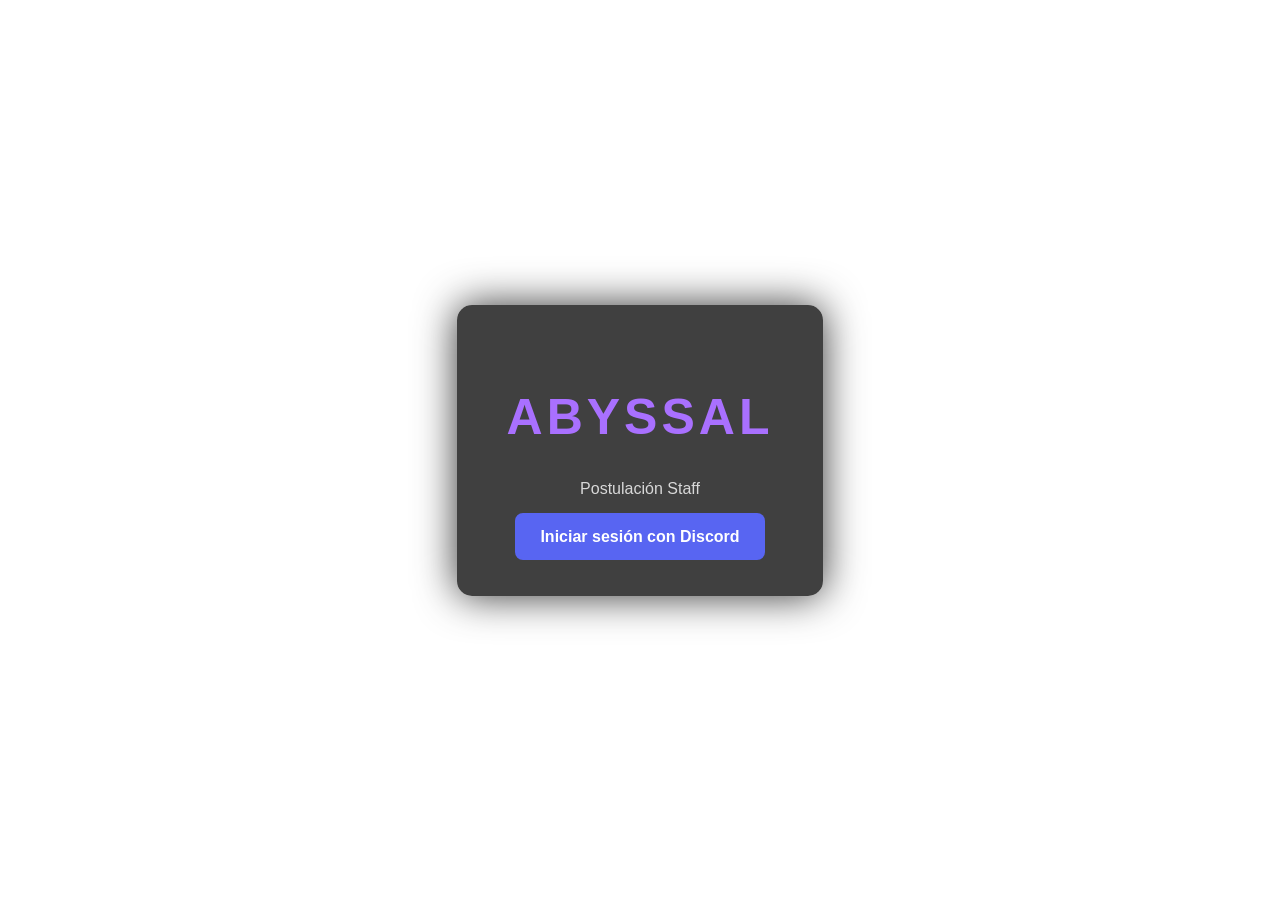
==== index.html @ 567dc6d7 "Add files via upload" ====
<!DOCTYPE html>
<html lang="es">
<head>

<meta charset="UTF-8">
<title>Abyssal Staff</title>

<link rel="stylesheet" href="style.css">

</head>

<body>

<div class="card">

<h1 class="logo">ABYSSAL</h1>

<p class="subtitle">Postulación Staff</p>

<a class="discord-btn"
href="https://discord.com/oauth2/authorize?client_id=1479450889654763520&response_type=token&redirect_uri=https://Hydr2005.github.io/abyssal/callback.html&scope=identify">

Iniciar sesión con Discord

</a>

</div>

</body>
</html>
---- style.css ----
body{

margin:0;
font-family:Arial;

background:url("fondo.gif");
background-size:cover;

display:flex;
justify-content:center;
align-items:center;

height:100vh;

color:white;

}

.card{

background:rgba(0,0,0,0.75);

padding:50px;

border-radius:15px;

text-align:center;

box-shadow:0 0 40px rgba(0,0,0,0.8);

}

.logo{

font-size:50px;

color:#a970ff;

letter-spacing:4px;

}

.subtitle{

opacity:0.8;

margin-bottom:30px;

}

.discord-btn{

background:#5865F2;

padding:15px 25px;

border-radius:8px;

color:white;

text-decoration:none;

font-weight:bold;

transition:0.3s;

}

.discord-btn:hover{

transform:scale(1.05);

background:#4752c4;

}

.form-card{

background:rgba(0,0,0,0.8);

padding:40px;

border-radius:15px;

width:600px;

box-shadow:0 0 40px rgba(0,0,0,0.9);

}

input,textarea{

width:100%;

margin-top:8px;
margin-bottom:20px;

padding:10px;

border-radius:6px;

border:none;

}

button{

width:100%;

padding:15px;

background:#8a2be2;

border:none;

border-radius:8px;

color:white;

font-size:16px;

cursor:pointer;

transition:0.3s;

}

button:hover{

transform:scale(1.05);

}

.requisitos{

background:#1a1a1a;

padding:15px;

border-radius:10px;

margin-bottom:20px;

}
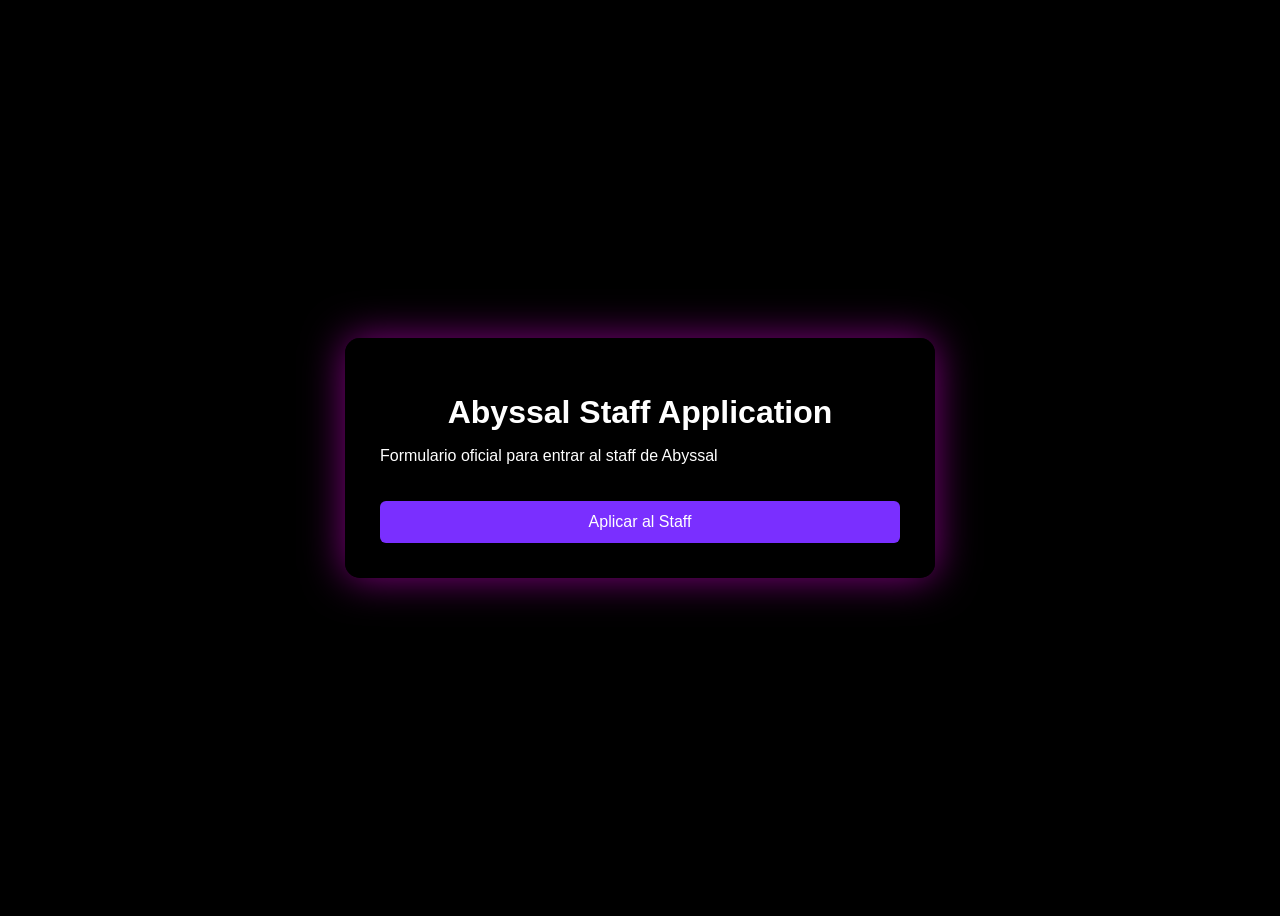
==== commit 406cb0ec: "Add files via upload" ====
--- a/index.html
+++ b/index.html
@@ -1,5 +1,6 @@
 <!DOCTYPE html>
 <html lang="es">
+
 <head>
 
 <meta charset="UTF-8">
@@ -11,17 +12,14 @@
 
 <body>
 
-<div class="card">
+<div class="container">
 
-<h1 class="logo">ABYSSAL</h1>
+<h1>Abyssal Staff Application</h1>
 
-<p class="subtitle">Postulación Staff</p>
+<p>Formulario oficial para entrar al staff de Abyssal</p>
 
-<a class="discord-btn"
-href="https://discord.com/oauth2/authorize?client_id=1479450889654763520&response_type=token&redirect_uri=https://Hydr2005.github.io/abyssal/callback.html&scope=identify">
-
-Iniciar sesión con Discord
-
+<a href="formulario.html">
+<button>Aplicar al Staff</button>
 </a>
 
 </div>
--- a/style.css
+++ b/style.css
@@ -1,90 +1,55 @@
 body{
 
-margin:0;
 font-family:Arial;
 
-background:url("fondo.gif");
+background:black;
+background-image:url("fondo.gif");
 background-size:cover;
+background-position:center;
+
+color:white;
 
 display:flex;
 justify-content:center;
 align-items:center;
 
-height:100vh;
-
-color:white;
+min-height:100vh;
 
 }
 
-.card{
+.container{
 
-background:rgba(0,0,0,0.75);
+background:rgba(0,0,0,0.8);
 
-padding:50px;
+padding:35px;
 
 border-radius:15px;
 
-text-align:center;
+width:520px;
 
-box-shadow:0 0 40px rgba(0,0,0,0.8);
+box-shadow:0 0 40px purple;
 
 }
 
-.logo{
+h1{
 
-font-size:50px;
+text-align:center;
 
-color:#a970ff;
-
-letter-spacing:4px;
+margin-bottom:15px;
 
 }
 
-.subtitle{
+ul{
 
-opacity:0.8;
-
-margin-bottom:30px;
+margin-bottom:20px;
 
 }
 
-.discord-btn{
+label{
 
-background:#5865F2;
+display:block;
 
-padding:15px 25px;
-
-border-radius:8px;
-
-color:white;
-
-text-decoration:none;
-
-font-weight:bold;
-
-transition:0.3s;
-
-}
-
-.discord-btn:hover{
-
-transform:scale(1.05);
-
-background:#4752c4;
-
-}
-
-.form-card{
-
-background:rgba(0,0,0,0.8);
-
-padding:40px;
-
-border-radius:15px;
-
-width:600px;
-
-box-shadow:0 0 40px rgba(0,0,0,0.9);
+margin-top:15px;
 
 }
 
@@ -92,30 +57,37 @@
 
 width:100%;
 
-margin-top:8px;
-margin-bottom:20px;
-
 padding:10px;
 
 border-radius:6px;
 
 border:none;
 
+margin-top:5px;
+
+}
+
+textarea{
+
+height:80px;
+
 }
 
 button{
 
+margin-top:20px;
+
 width:100%;
 
-padding:15px;
+padding:12px;
 
-background:#8a2be2;
+background:#7a2fff;
+
+color:white;
 
 border:none;
 
-border-radius:8px;
-
-color:white;
+border-radius:6px;
 
 font-size:16px;
 
@@ -127,18 +99,36 @@
 
 button:hover{
 
+background:#a259ff;
+
 transform:scale(1.05);
 
 }
 
-.requisitos{
+.progress{
 
-background:#1a1a1a;
+width:100%;
 
-padding:15px;
+height:8px;
 
-border-radius:10px;
+background:#333;
+
+border-radius:5px;
 
 margin-bottom:20px;
 
+}
+
+.progress-bar{
+
+height:8px;
+
+width:0%;
+
+background:#a259ff;
+
+border-radius:5px;
+
+transition:0.3s;
+
 }
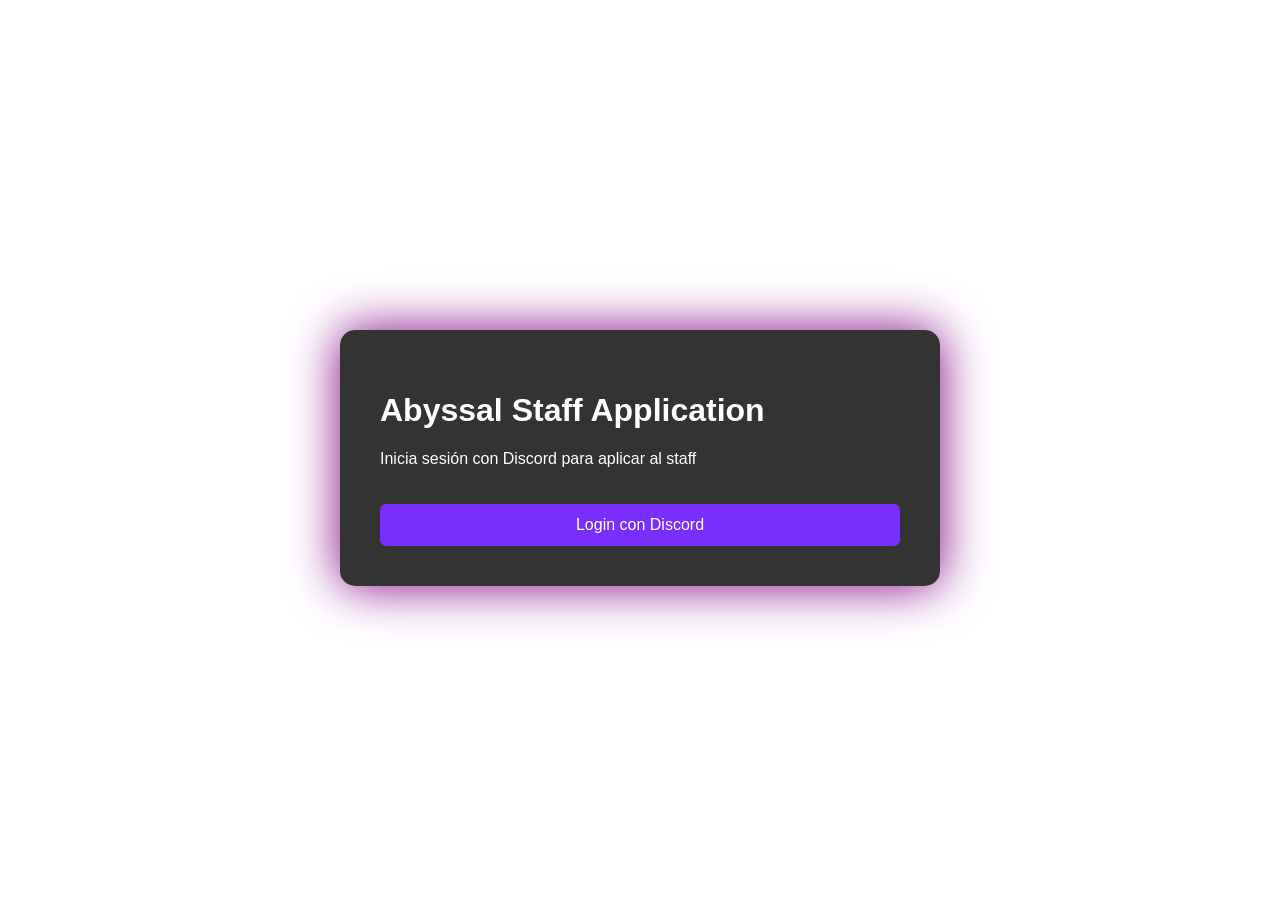
==== commit 532968f1: "Add files via upload" ====
--- a/index.html
+++ b/index.html
@@ -2,7 +2,6 @@
 <html lang="es">
 
 <head>
-
 <meta charset="UTF-8">
 <title>Abyssal Staff</title>
 
@@ -16,13 +15,13 @@
 
 <h1>Abyssal Staff Application</h1>
 
-<p>Formulario oficial para entrar al staff de Abyssal</p>
+<p>Inicia sesión con Discord para aplicar al staff</p>
 
-<a href="formulario.html">
-<button>Aplicar al Staff</button>
-</a>
+<button id="login">Login con Discord</button>
 
 </div>
 
+<script src="login.js"></script>
+
 </body>
 </html>
--- a/style.css
+++ b/style.css
@@ -2,15 +2,16 @@
 
 font-family:Arial;
 
-background:black;
-background-image:url("fondo.gif");
+background:url("fondo.gif");
+
 background-size:cover;
-background-position:center;
 
 color:white;
 
 display:flex;
+
 justify-content:center;
+
 align-items:center;
 
 min-height:100vh;
@@ -21,35 +22,13 @@
 
 background:rgba(0,0,0,0.8);
 
-padding:35px;
+padding:40px;
 
 border-radius:15px;
 
 width:520px;
 
-box-shadow:0 0 40px purple;
-
-}
-
-h1{
-
-text-align:center;
-
-margin-bottom:15px;
-
-}
-
-ul{
-
-margin-bottom:20px;
-
-}
-
-label{
-
-display:block;
-
-margin-top:15px;
+box-shadow:0 0 50px purple;
 
 }
 
@@ -59,17 +38,11 @@
 
 padding:10px;
 
-border-radius:6px;
+margin-top:10px;
 
 border:none;
 
-margin-top:5px;
-
-}
-
-textarea{
-
-height:80px;
+border-radius:6px;
 
 }
 
@@ -83,11 +56,11 @@
 
 background:#7a2fff;
 
-color:white;
-
 border:none;
 
 border-radius:6px;
+
+color:white;
 
 font-size:16px;
 
@@ -99,15 +72,13 @@
 
 button:hover{
 
-background:#a259ff;
+transform:scale(1.05);
 
-transform:scale(1.05);
+background:#9a4dff;
 
 }
 
 .progress{
-
-width:100%;
 
 height:8px;
 
@@ -115,7 +86,7 @@
 
 border-radius:5px;
 
-margin-bottom:20px;
+margin:20px 0;
 
 }
 
@@ -129,6 +100,4 @@
 
 border-radius:5px;
 
-transition:0.3s;
-
 }
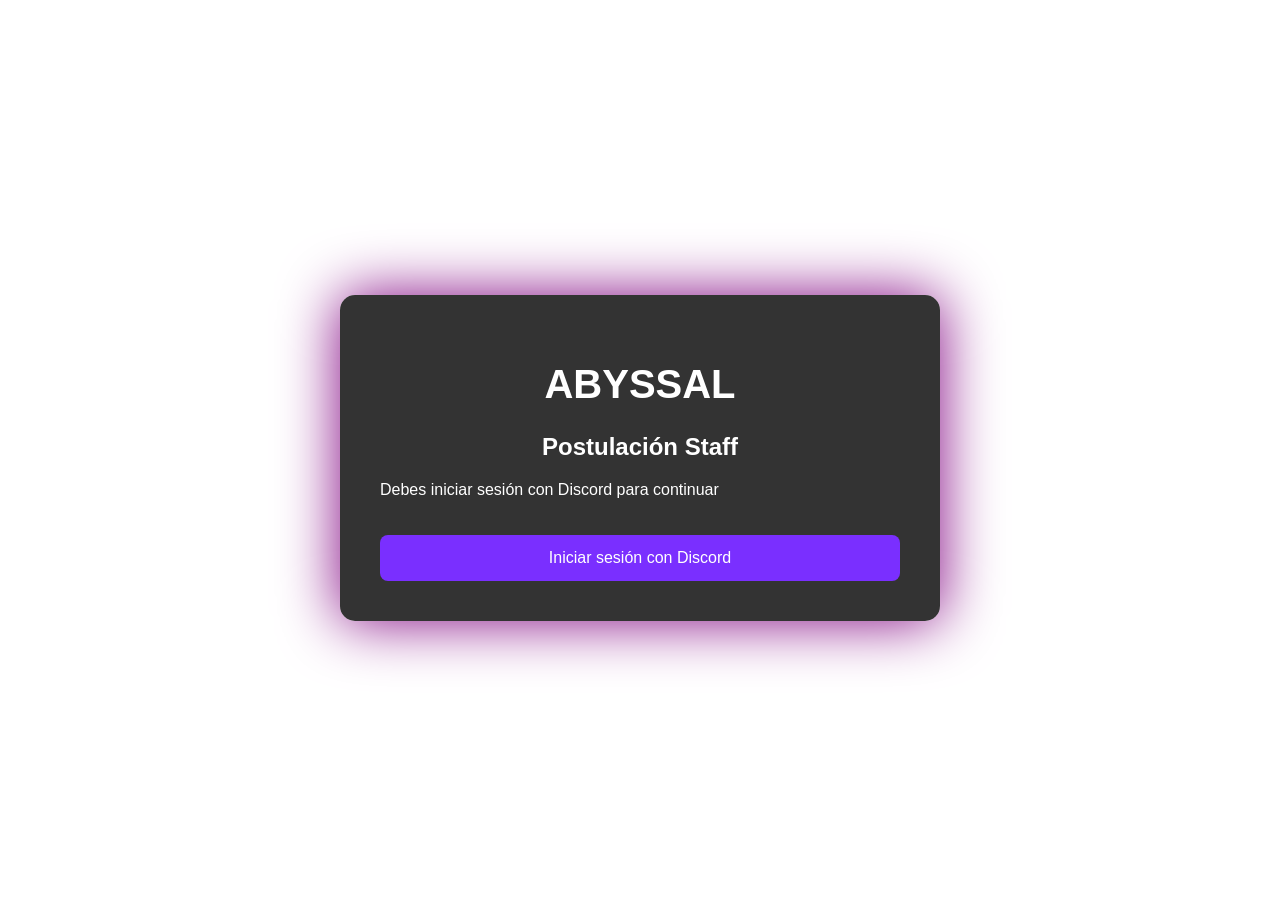
==== commit 47a96cd6: "Add files via upload" ====
--- a/index.html
+++ b/index.html
@@ -2,6 +2,7 @@
 <html lang="es">
 
 <head>
+
 <meta charset="UTF-8">
 <title>Abyssal Staff</title>
 
@@ -13,11 +14,12 @@
 
 <div class="container">
 
-<h1>Abyssal Staff Application</h1>
+<h1>ABYSSAL</h1>
+<h2>Postulación Staff</h2>
 
-<p>Inicia sesión con Discord para aplicar al staff</p>
+<p>Debes iniciar sesión con Discord para continuar</p>
 
-<button id="login">Login con Discord</button>
+<button id="login">Iniciar sesión con Discord</button>
 
 </div>
 
--- a/style.css
+++ b/style.css
@@ -3,18 +3,15 @@
 font-family:Arial;
 
 background:url("fondo.gif");
-
 background-size:cover;
 
-color:white;
-
 display:flex;
-
 justify-content:center;
-
 align-items:center;
 
 min-height:100vh;
+
+color:white;
 
 }
 
@@ -28,7 +25,26 @@
 
 width:520px;
 
-box-shadow:0 0 50px purple;
+box-shadow:0 0 60px purple;
+
+}
+
+h1{
+
+text-align:center;
+font-size:40px;
+
+}
+
+h2{
+
+text-align:center;
+
+}
+
+ul{
+
+margin-bottom:20px;
 
 }
 
@@ -44,6 +60,16 @@
 
 border-radius:6px;
 
+background:#111;
+
+color:white;
+
+}
+
+textarea{
+
+height:80px;
+
 }
 
 button{
@@ -52,13 +78,13 @@
 
 width:100%;
 
-padding:12px;
+padding:14px;
 
 background:#7a2fff;
 
 border:none;
 
-border-radius:6px;
+border-radius:8px;
 
 color:white;
 
@@ -72,32 +98,7 @@
 
 button:hover{
 
+background:#9a4dff;
 transform:scale(1.05);
 
-background:#9a4dff;
-
-}
-
-.progress{
-
-height:8px;
-
-background:#333;
-
-border-radius:5px;
-
-margin:20px 0;
-
-}
-
-.progress-bar{
-
-height:8px;
-
-width:0%;
-
-background:#a259ff;
-
-border-radius:5px;
-
 }
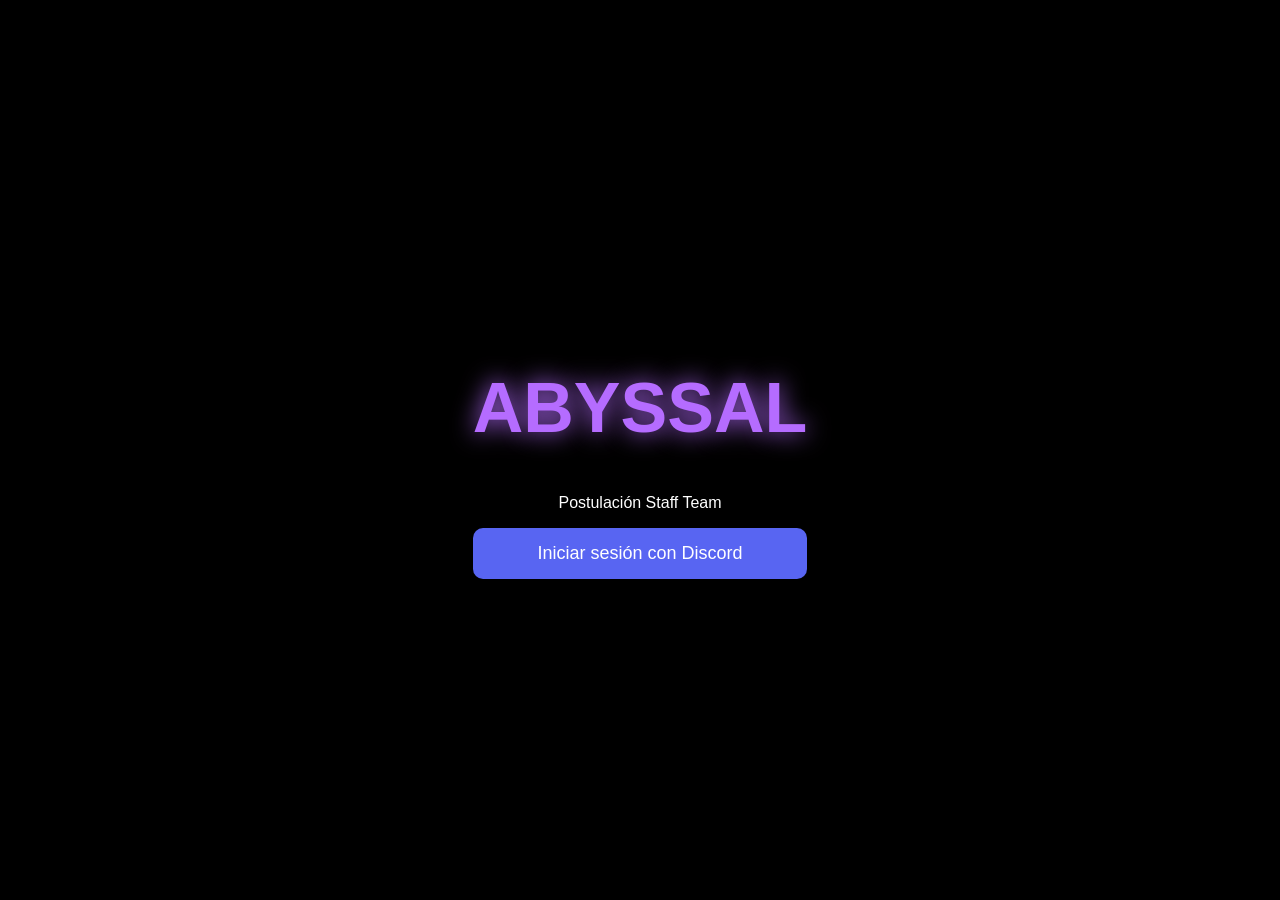
==== commit 48373f40: "Add files via upload" ====
--- a/index.html
+++ b/index.html
@@ -1,6 +1,5 @@
 <!DOCTYPE html>
 <html lang="es">
-
 <head>
 
 <meta charset="UTF-8">
@@ -12,14 +11,17 @@
 
 <body>
 
-<div class="container">
+<div class="login-container">
 
-<h1>ABYSSAL</h1>
-<h2>Postulación Staff</h2>
+<h1 class="logo">ABYSSAL</h1>
 
-<p>Debes iniciar sesión con Discord para continuar</p>
+<p class="subtitle">
+Postulación Staff Team
+</p>
 
-<button id="login">Iniciar sesión con Discord</button>
+<button onclick="login()" class="login-btn">
+Iniciar sesión con Discord
+</button>
 
 </div>
 
--- a/style.css
+++ b/style.css
@@ -1,21 +1,62 @@
 body{
+
+margin:0;
 
 font-family:Arial;
 
-background:url("fondo.gif");
+background:black;
+
+background-image:url("fondo.gif");
+
 background-size:cover;
-
-display:flex;
-justify-content:center;
-align-items:center;
-
-min-height:100vh;
 
 color:white;
 
+display:flex;
+
+justify-content:center;
+
+align-items:center;
+
+height:100vh;
+
 }
 
-.container{
+.logo{
+
+font-size:70px;
+
+color:#b56cff;
+
+text-shadow:0 0 25px #b56cff;
+
+}
+
+.login-container{
+
+text-align:center;
+
+}
+
+.login-btn{
+
+background:#5865F2;
+
+padding:15px 35px;
+
+font-size:18px;
+
+border:none;
+
+border-radius:10px;
+
+color:white;
+
+cursor:pointer;
+
+}
+
+.form-box{
 
 background:rgba(0,0,0,0.8);
 
@@ -23,82 +64,68 @@
 
 border-radius:15px;
 
-width:520px;
-
-box-shadow:0 0 60px purple;
+width:500px;
 
 }
 
-h1{
+textarea{
 
-text-align:center;
-font-size:40px;
+width:100%;
+
+height:80px;
+
+border:none;
+
+border-radius:8px;
+
+margin-bottom:20px;
+
+padding:10px;
 
 }
 
-h2{
+button{
 
-text-align:center;
+background:#b56cff;
+
+border:none;
+
+padding:15px;
+
+width:100%;
+
+border-radius:10px;
+
+font-size:16px;
+
+color:white;
+
+cursor:pointer;
 
 }
 
-ul{
+.user-box{
+
+display:flex;
+
+align-items:center;
+
+gap:10px;
 
 margin-bottom:20px;
 
 }
 
-input,textarea{
+.user-box img{
 
-width:100%;
+width:40px;
 
-padding:10px;
-
-margin-top:10px;
-
-border:none;
-
-border-radius:6px;
-
-background:#111;
-
-color:white;
+border-radius:50%;
 
 }
 
-textarea{
+.requisitos{
 
-height:80px;
-
-}
-
-button{
-
-margin-top:20px;
-
-width:100%;
-
-padding:14px;
-
-background:#7a2fff;
-
-border:none;
-
-border-radius:8px;
-
-color:white;
-
-font-size:16px;
-
-cursor:pointer;
-
-transition:0.3s;
-
-}
-
-button:hover{
-
-background:#9a4dff;
-transform:scale(1.05);
+margin-bottom:25px;
 
 }
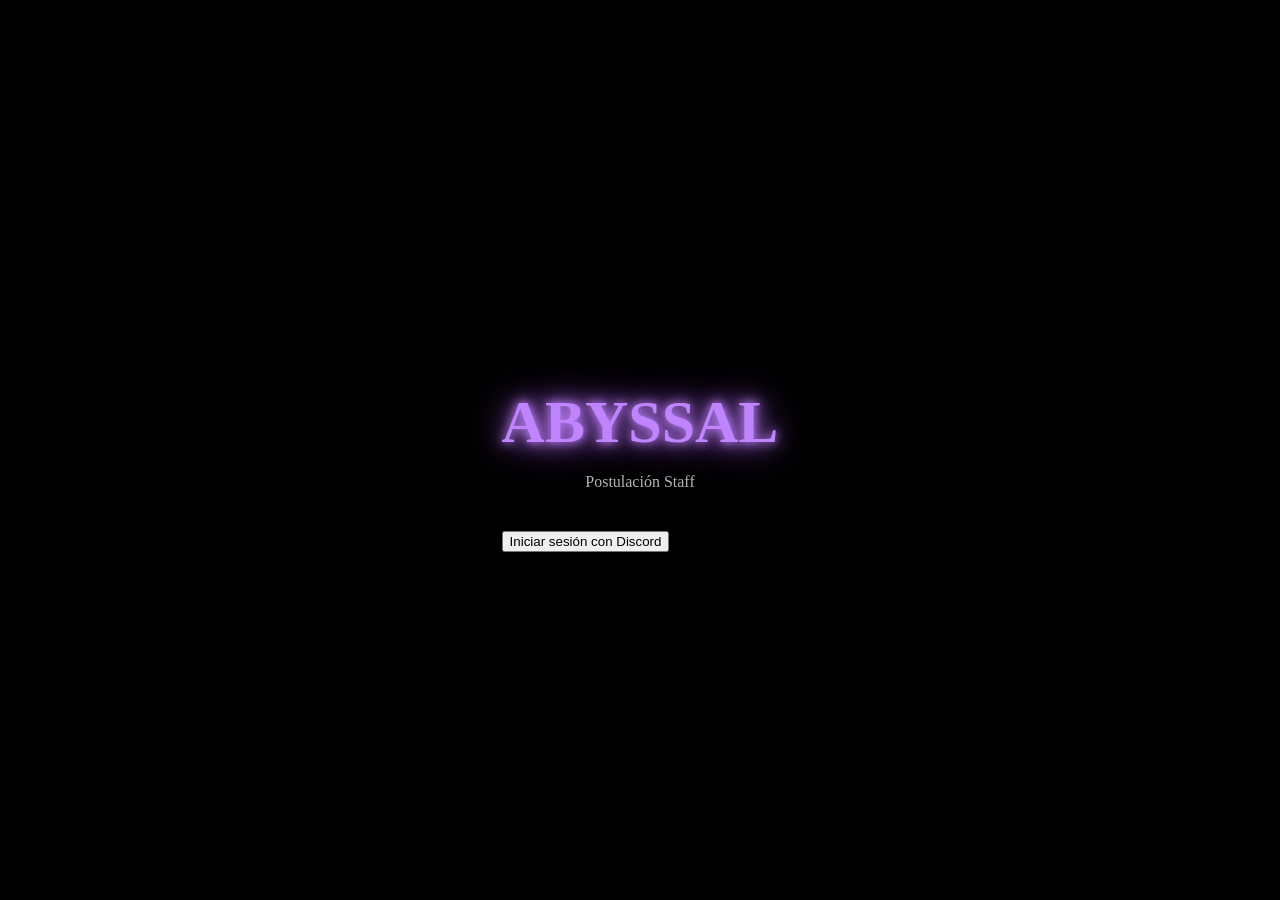
==== commit a53eb6c5: "Update index.html" ====
--- a/index.html
+++ b/index.html
@@ -1,7 +1,7 @@
 <!DOCTYPE html>
 <html lang="es">
+
 <head>
-
 <meta charset="UTF-8">
 <title>Abyssal Staff</title>
 
@@ -9,17 +9,15 @@
 
 </head>
 
-<body>
+<body class="login">
 
-<div class="login-container">
+<div class="login-box">
 
 <h1 class="logo">ABYSSAL</h1>
 
-<p class="subtitle">
-Postulación Staff Team
-</p>
+<p class="subtitle">Postulación Staff</p>
 
-<button onclick="login()" class="login-btn">
+<button id="login" class="discord-btn">
 Iniciar sesión con Discord
 </button>
 
@@ -28,4 +26,4 @@
 <script src="login.js"></script>
 
 </body>
-</html>+</html>
--- a/style.css
+++ b/style.css
@@ -1,70 +1,97 @@
 body{
 
 margin:0;
-
-font-family:Arial;
-
+font-family:Segoe UI;
 background:black;
-
 background-image:url("fondo.gif");
-
 background-size:cover;
+background-position:center;
 
 color:white;
 
 display:flex;
-
 justify-content:center;
-
 align-items:center;
 
-height:100vh;
+min-height:100vh;
+
+}
+
+.container{
+
+width:700px;
+
+background:rgba(0,0,0,0.75);
+
+padding:40px;
+
+border-radius:20px;
+
+backdrop-filter:blur(15px);
+
+box-shadow:0 0 40px rgba(181,108,255,0.3);
 
 }
 
 .logo{
 
-font-size:70px;
+text-align:center;
 
-color:#b56cff;
+font-size:60px;
 
-text-shadow:0 0 25px #b56cff;
+color:#c084ff;
+
+text-shadow:
+
+0 0 10px #c084ff,
+0 0 20px #c084ff,
+0 0 40px #a855f7;
+
+margin-bottom:5px;
 
 }
 
-.login-container{
+.subtitle{
 
 text-align:center;
 
+opacity:0.7;
+
+margin-bottom:40px;
+
 }
 
-.login-btn{
+.question{
 
-background:#5865F2;
+margin-bottom:35px;
 
-padding:15px 35px;
+padding:20px;
+
+border-radius:12px;
+
+background:rgba(255,255,255,0.03);
+
+border:1px solid rgba(255,255,255,0.05);
+
+transition:0.3s;
+
+}
+
+.question:hover{
+
+transform:scale(1.02);
+
+border:1px solid #a855f7;
+
+box-shadow:0 0 20px rgba(168,85,247,0.4);
+
+}
+
+.question h3{
 
 font-size:18px;
 
-border:none;
-
-border-radius:10px;
-
-color:white;
-
-cursor:pointer;
-
-}
-
-.form-box{
-
-background:rgba(0,0,0,0.8);
-
-padding:40px;
-
-border-radius:15px;
-
-width:500px;
+margin-bottom:12px;
 
 }
 
@@ -72,35 +99,61 @@
 
 width:100%;
 
-height:80px;
+height:100px;
+
+resize:none;
 
 border:none;
 
 border-radius:8px;
 
-margin-bottom:20px;
+padding:12px;
 
-padding:10px;
+background:#111;
+
+color:white;
+
+font-size:14px;
+
+outline:none;
 
 }
 
-button{
+textarea:focus{
 
-background:#b56cff;
+box-shadow:0 0 10px #a855f7;
+
+}
+
+.submit-btn{
+
+width:100%;
+
+padding:16px;
 
 border:none;
 
-padding:15px;
+border-radius:10px;
 
-width:100%;
+background:#a855f7;
 
-border-radius:10px;
+color:white;
 
 font-size:16px;
 
-color:white;
+cursor:pointer;
 
-cursor:pointer;
+transition:0.3s;
+
+}
+
+.submit-btn:hover{
+
+background:#9333ea;
+
+transform:scale(1.05);
+
+box-shadow:0 0 20px #9333ea;
 
 }
 
@@ -112,7 +165,7 @@
 
 gap:10px;
 
-margin-bottom:20px;
+margin-bottom:30px;
 
 }
 
@@ -123,9 +176,3 @@
 border-radius:50%;
 
 }
-
-.requisitos{
-
-margin-bottom:25px;
-
-}
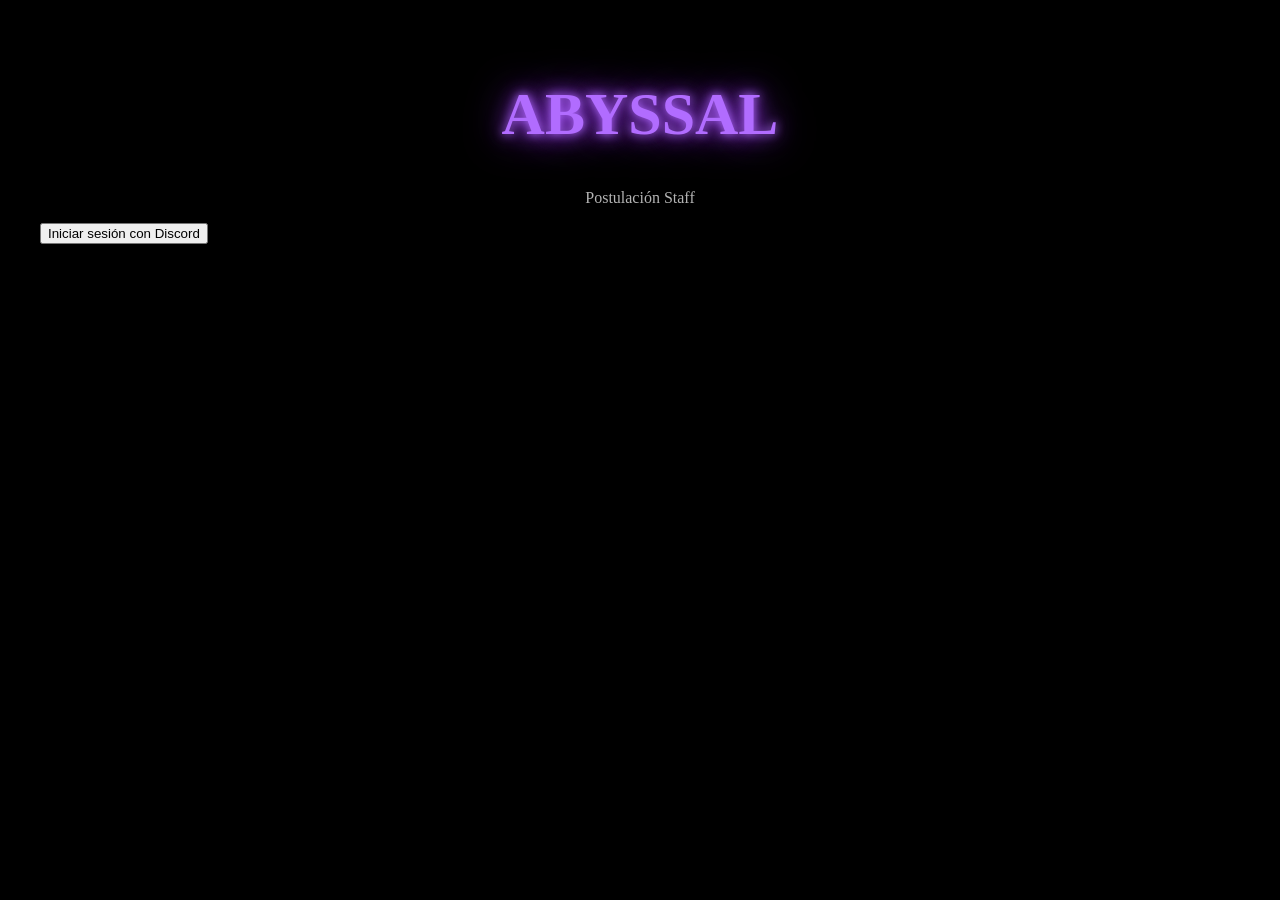
==== commit f3b56efb: "Update index.html" ====
--- a/index.html
+++ b/index.html
@@ -2,6 +2,7 @@
 <html lang="es">
 
 <head>
+
 <meta charset="UTF-8">
 <title>Abyssal Staff</title>
 
@@ -9,7 +10,7 @@
 
 </head>
 
-<body class="login">
+<body class="login-body">
 
 <div class="login-box">
 
@@ -17,7 +18,7 @@
 
 <p class="subtitle">Postulación Staff</p>
 
-<button id="login" class="discord-btn">
+<button id="login">
 Iniciar sesión con Discord
 </button>
 
--- a/style.css
+++ b/style.css
@@ -9,17 +9,82 @@
 
 color:white;
 
+}
+
+.logo{
+
+text-align:center;
+font-size:60px;
+
+color:#b16cff;
+
+text-shadow:
+
+0 0 10px #b16cff,
+0 0 20px #9333ea,
+0 0 40px #9333ea;
+
+}
+
+.subtitle{
+
+text-align:center;
+opacity:0.7;
+
+}
+
+.login{
+
 display:flex;
 justify-content:center;
 align-items:center;
-
-min-height:100vh;
+height:100vh;
+
+}
+
+.login-box{
+
+background:rgba(0,0,0,0.7);
+padding:40px;
+border-radius:20px;
+
+backdrop-filter:blur(10px);
+
+}
+
+.discord-btn{
+
+background:#5865F2;
+
+border:none;
+
+padding:15px 30px;
+
+color:white;
+
+font-size:18px;
+
+border-radius:10px;
+
+cursor:pointer;
+
+transition:0.3s;
+
+}
+
+.discord-btn:hover{
+
+transform:scale(1.1);
+
+box-shadow:0 0 20px #5865F2;
 
 }
 
 .container{
 
-width:700px;
+max-width:800px;
+
+margin:auto;
 
 background:rgba(0,0,0,0.75);
 
@@ -27,152 +92,112 @@
 
 border-radius:20px;
 
-backdrop-filter:blur(15px);
-
-box-shadow:0 0 40px rgba(181,108,255,0.3);
-
-}
-
-.logo{
-
-text-align:center;
-
-font-size:60px;
-
-color:#c084ff;
-
-text-shadow:
-
-0 0 10px #c084ff,
-0 0 20px #c084ff,
-0 0 40px #a855f7;
-
-margin-bottom:5px;
-
-}
-
-.subtitle{
-
-text-align:center;
+backdrop-filter:blur(10px);
+
+}
+
+.question{
+
+margin-bottom:30px;
+
+padding:20px;
+
+border-radius:12px;
+
+background:rgba(255,255,255,0.05);
+
+transition:0.3s;
+
+}
+
+.question:hover{
+
+transform:scale(1.02);
+
+box-shadow:0 0 15px #9333ea;
+
+}
+
+textarea{
+
+width:100%;
+
+height:120px;
+
+border:none;
+
+border-radius:8px;
+
+background:#111;
+
+color:white;
+
+padding:10px;
+
+}
+
+.counter{
+
+font-size:12px;
 
 opacity:0.7;
 
-margin-bottom:40px;
-
-}
-
-.question{
-
-margin-bottom:35px;
-
-padding:20px;
-
-border-radius:12px;
-
-background:rgba(255,255,255,0.03);
-
-border:1px solid rgba(255,255,255,0.05);
-
-transition:0.3s;
-
-}
-
-.question:hover{
-
-transform:scale(1.02);
-
-border:1px solid #a855f7;
-
-box-shadow:0 0 20px rgba(168,85,247,0.4);
-
-}
-
-.question h3{
+float:right;
+
+}
+
+.submit-btn{
+
+width:100%;
+
+padding:18px;
+
+background:#9333ea;
+
+border:none;
+
+border-radius:10px;
 
 font-size:18px;
 
-margin-bottom:12px;
-
-}
-
-textarea{
-
-width:100%;
-
-height:100px;
-
-resize:none;
-
-border:none;
-
-border-radius:8px;
-
-padding:12px;
+color:white;
+
+cursor:pointer;
+
+transition:0.3s;
+
+}
+
+.submit-btn:hover{
+
+transform:scale(1.05);
+
+box-shadow:0 0 20px #9333ea;
+
+}
+
+.progress{
+
+height:6px;
 
 background:#111;
 
-color:white;
-
-font-size:14px;
-
-outline:none;
-
-}
-
-textarea:focus{
-
-box-shadow:0 0 10px #a855f7;
-
-}
-
-.submit-btn{
-
-width:100%;
-
-padding:16px;
-
-border:none;
-
-border-radius:10px;
-
-background:#a855f7;
-
-color:white;
-
-font-size:16px;
-
-cursor:pointer;
-
-transition:0.3s;
-
-}
-
-.submit-btn:hover{
+border-radius:10px;
+
+margin-bottom:30px;
+
+}
+
+#progress-bar{
+
+height:6px;
+
+width:0%;
 
 background:#9333ea;
 
-transform:scale(1.05);
-
-box-shadow:0 0 20px #9333ea;
-
-}
-
-.user-box{
-
-display:flex;
-
-align-items:center;
-
-gap:10px;
-
-margin-bottom:30px;
-
-}
-
-.user-box img{
-
-width:40px;
-
-border-radius:50%;
-
-}
+border-radius:10px;
+
+transition:0.3s;
+
+}
